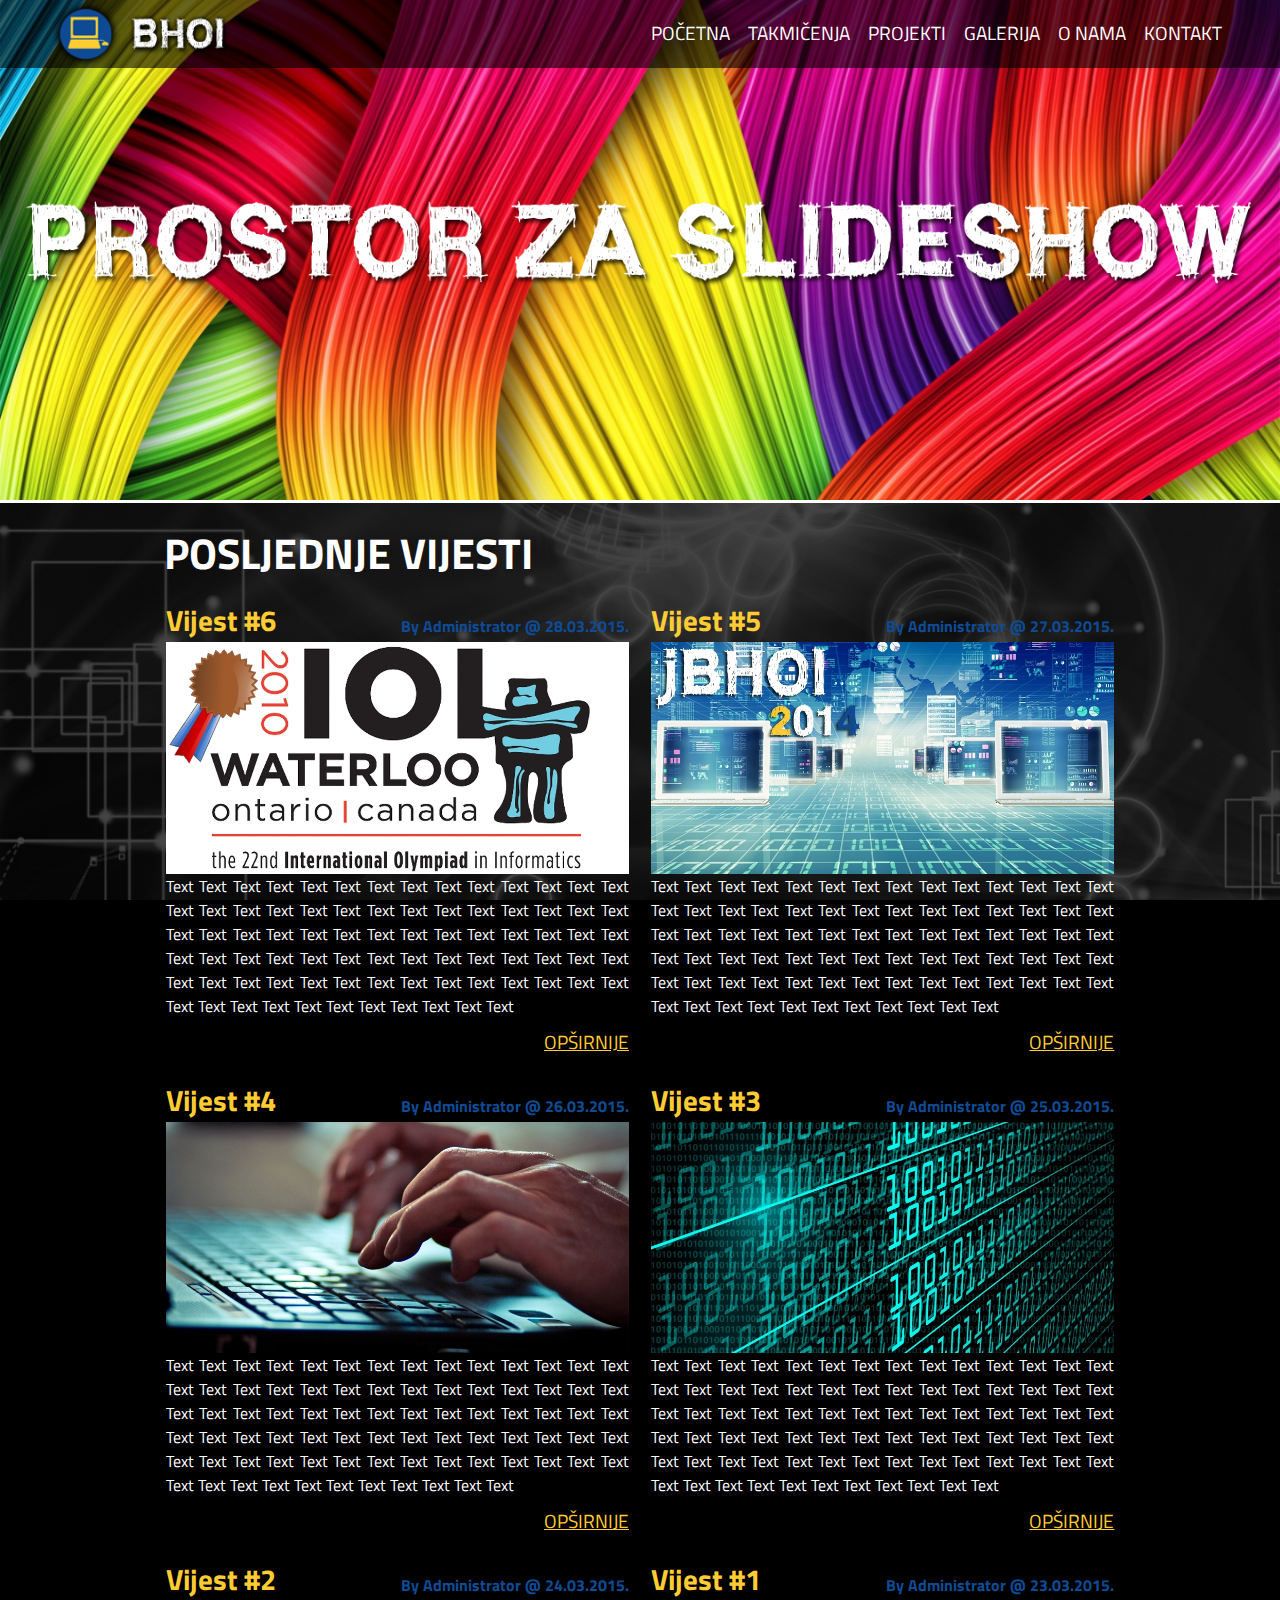
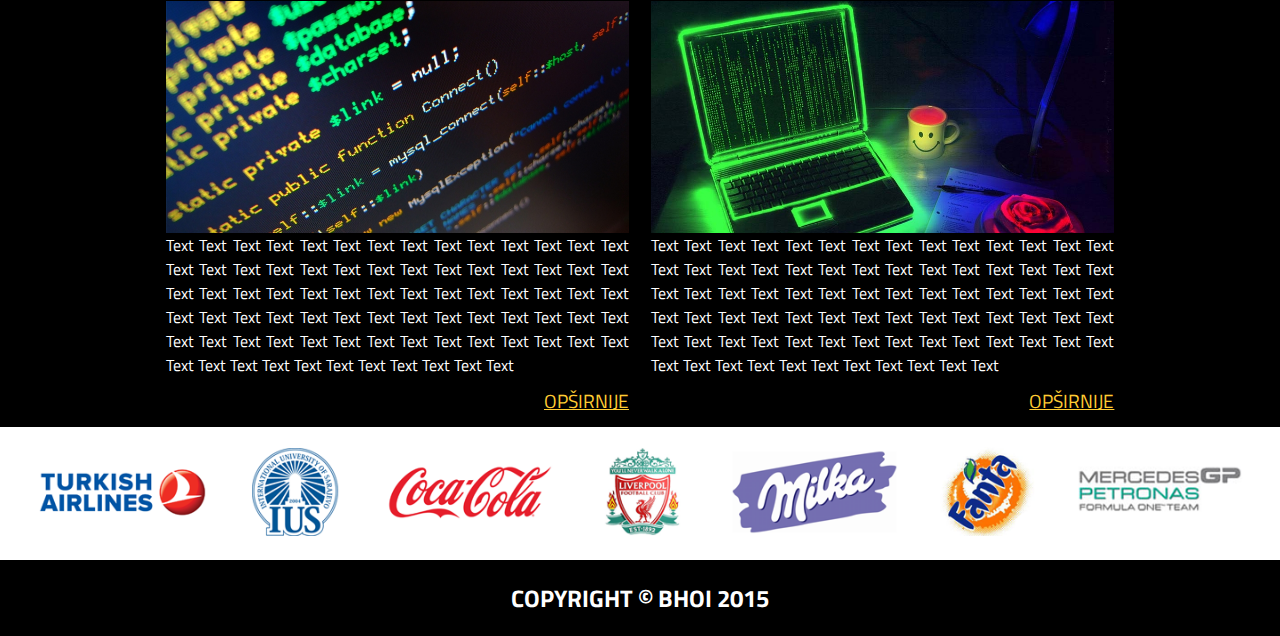
==== index.html @ 85a88362 "Final commit" ====
﻿<!DOCTYPE HTML SYSTEM>

<HTML>

<HEAD>

<META http-equiv="ContentType" content="text/html; charset=utf-8">
<TITLE>BHOI - Oficijelna stranica</TITLE>

<link rel="stylesheet" type="text/css" href="styles/main.css">

<link rel="icon" href="images/favicon.ico" type="image/x-icon">
</HEAD>
<BODY>

<div id="slideshow">

<div id="top">
<div id="menu">
<img src="images/Logo.png" alt="Logo">
<ul> 
<li><a href="index.html">Početna</a></li>
<li><a href="contests.html">Takmičenja</a></li>

<li><a href="projects.html">Projekti</a></li>

<li><a href="gallery.html">Galerija</a></li>
<li><a href="about.html">O&nbsp;nama</a></li>
<li><a href="contact.html">Kontakt</a></li>
</ul>

</div>

</div>

</div>

<div id="main_wrapper">
<h1>Posljednje vijesti</h1>
<div id="news">
<table>
<tr>
<td>
<h2 class="title">Vijest #6</h2>
<h3 class="author">By Administrator @ 28.03.2015.</h3>
<img src="images/6.jpg" alt="Img6">
<p class="text">
Text Text Text Text Text Text Text Text Text Text Text Text Text Text Text Text Text Text Text Text Text Text Text Text Text Text Text Text Text Text Text Text Text Text Text Text Text Text Text Text Text Text Text Text Text Text Text Text Text Text Text Text Text Text Text Text Text Text Text Text Text Text Text Text Text Text Text Text Text Text Text Text Text Text Text Text Text Text Text Text Text <br><a class="more" href="localhost" target="_blank">Opširnije</a>
</p>
</td>
<td>
<h2 class="title">Vijest #5</h2>
<h3 class="author">By Administrator @ 27.03.2015.</h3>
<img src="images/5.jpg" alt="Img5">
<p class="text">
Text Text Text Text Text Text Text Text Text Text Text Text Text Text Text Text Text Text Text Text Text Text Text Text Text Text Text Text Text Text Text Text Text Text Text Text Text Text Text Text Text Text Text Text Text Text Text Text Text Text Text Text Text Text Text Text Text Text Text Text Text Text Text Text Text Text Text Text Text Text Text Text Text Text Text Text Text Text Text Text Text <br><a class="more" href="localhost" target="_blank">Opširnije</a>
</p>
</td>
</tr>
<tr>
<td>
<h2 class="title">Vijest #4</h2>
<h3 class="author">By Administrator @ 26.03.2015.</h3>
<img src="images/4.jpg" alt="Img4">
<p class="text">
Text Text Text Text Text Text Text Text Text Text Text Text Text Text Text Text Text Text Text Text Text Text Text Text Text Text Text Text Text Text Text Text Text Text Text Text Text Text Text Text Text Text Text Text Text Text Text Text Text Text Text Text Text Text Text Text Text Text Text Text Text Text Text Text Text Text Text Text Text Text Text Text Text Text Text Text Text Text Text Text Text <br><a class="more" href="localhost" target="_blank">Opširnije</a>
</p>
</td>
<td>
<h2 class="title">Vijest #3</h2>
<h3 class="author">By Administrator @ 25.03.2015.</h3>
<img src="images/3.jpg" alt="Img3">
<p class="text">
Text Text Text Text Text Text Text Text Text Text Text Text Text Text Text Text Text Text Text Text Text Text Text Text Text Text Text Text Text Text Text Text Text Text Text Text Text Text Text Text Text Text Text Text Text Text Text Text Text Text Text Text Text Text Text Text Text Text Text Text Text Text Text Text Text Text Text Text Text Text Text Text Text Text Text Text Text Text Text Text Text <br><a class="more" href="localhost" target="_blank">Opširnije</a>
</p>
</td>
</tr>
<tr>
<td>
<h2 class="title">Vijest #2</h2>
<h3 class="author">By Administrator @ 24.03.2015.</h3>
<img src="images/2.jpg" alt="Img2">
<p class="text">
Text Text Text Text Text Text Text Text Text Text Text Text Text Text Text Text Text Text Text Text Text Text Text Text Text Text Text Text Text Text Text Text Text Text Text Text Text Text Text Text Text Text Text Text Text Text Text Text Text Text Text Text Text Text Text Text Text Text Text Text Text Text Text Text Text Text Text Text Text Text Text Text Text Text Text Text Text Text Text Text Text <br><a class="more" href="localhost" target="_blank">Opširnije</a>
</p>
</td>
<td>
<h2 class="title">Vijest #1</h2>
<h3 class="author">By Administrator @ 23.03.2015.</h3>
<img src="images/1.jpg" alt="Img1">
<p class="text">
Text Text Text Text Text Text Text Text Text Text Text Text Text Text Text Text Text Text Text Text Text Text Text Text Text Text Text Text Text Text Text Text Text Text Text Text Text Text Text Text Text Text Text Text Text Text Text Text Text Text Text Text Text Text Text Text Text Text Text Text Text Text Text Text Text Text Text Text Text Text Text Text Text Text Text Text Text Text Text Text Text <br><a class="more" href="localhost" target="_blank">Opširnije</a>
</p>
</td>
</tr>
</table>
</div>
</div>
<div id="banners">
<a href="http://www.turkishairlines.com" target="_blank"><img src="images/TALogo.png" alt="Logo1"></a>
<a href="http://www.ius.edu.ba/bs" target="_blank"><img src="images/IUSLogo.png" alt="Logo2"></a>
<a href="http://www.coca-cola.ba" target="_blank"><img src="images/CocaColaLogo.png" alt="Logo3"></a>
<a href="http://www.liverpoolfc.com" target="_blank"><img src="images/LFCLogo.png" alt="Logo4"></a>
<a href="http://www.milka.com" target="_blank"><img src="images/MilkaLogo.png" alt="Logo5"></a>
<a href="http://www.fanta.ba" target="_blank"><img src="images/FantaLogo.png" alt="Logo6"></a>
<a href="http://www.mercedesamgf1.com" target="_blank"><img src="images/MercLogo.png" alt="Logo7"></a>
</div>
<div id="footer">
<h1>COPYRIGHT © BHOI 2015</h1>
</div>
</BODY>

</HTML>
---- styles/main.css ----
@import url(http://fonts.googleapis.com/css?family=Titillium+Web&subset=latin);

html, body, div, span, applet, object, iframe, h1, h2, h3, h4, h5, h6, p, blockquote, pre, a, abbr, acronym, address, big, cite, code, del, dfn, em, font, img, ins, kbd, q, s, samp, small, strike, strong, sub, sup, tt, var, b, u, i, center, dl, dt, dd, ol, ul, li, fieldset, form, label, legend, caption {
margin: 0;
padding: 0;
border: 0;
outline: 0;
font-size: 100%;
vertical-align: baseline;
background: transparent;
}

#slideshow {
background-clip: border-box;
background-color: #000;
background-image: url(../images/slideshow.png);
background-origin: padding-box;
background-position: center center;
background-repeat: no-repeat;
background-size: cover;
color: #fff;
border-top-style: solid;
border-top-color: white;
height: 500px;
border-bottom: 3px solid #FFF;
}

#menu {

position: relative;
margin-top: 0px;
width: auto;
background-image: url(../images/menu_bg.png);
background-repeat: repeat-x;
}


#menu img {
margin-left: 4%;
width: 14%;
height: auto;
}

#menu ul {
  
list-style: none;
  
margin: 0;
  
padding: 0;
  
line-height: 1;
  
display: inline;
  
margin-right: 4%;
float:right;
}


#menu ul:after {
  
content: " ";
  
display: block;
  
font-size: 0;
  
height: 0;
  
clear: both;
  
visibility: hidden;

}


#menu ul li {
 display: inline-block;
  
padding: 0;
  
margin: 0;

}


#menu.align-right ul li {
  
float: right;

}


#menu.align-center ul {
  
text-align: center;

}


#menu ul li a {
  
color: #ffffff;
 text-decoration: none;
  
display: block;

padding-top: 20%;
padding-left: 7px;


padding-bottom: 10%;
padding-right: 7px;


font-family: 'Titillium Web', sans-serif;
text-transform: uppercase;
  
font-size: 1.5vw;
  
position: relative;
  
transition: color .25s;

}


#menu ul li a:hover {
  
color: #FFCC33;

}


#menu ul li a:hover:before {
  
width: 100%;

}

#menu ul li a:before {
  
content: "";
display: block;
  
position: absolute;
  
left: 0;
  
bottom: 0;
  
height: 3px;
  
width: 0px;
  
background: #FFCC33;
  
transition: width .25s;

}


#menu ul li.last > a:after, 
#menu ul li:last-child > a:after {
 
content: "";
display: block;

}


#menu ul li.active a {
 
color: #FFCC33;
}


#menu ul li.active a:before {
  
width: 100%;

}

#menu.align-right li.last > a:after, 
#menu.align-right li:last-child > a:after {
  
display: block;

}


#menu.align-right li:first-child a:after {
  
display: none;

}


#main_wrapper {
background-clip: border-box;
background-color: #000;
background-image: url(../images/latest.png);
background-origin: padding-box;
background-position: center center;
background-repeat: no-repeat;
background-size: cover;
background-attachment: fixed;
color: #fff;
}

#main_wrapper h1 {
font-family: 'Titillium Web', sans-serif;
font-size: 32pt;
text-transform: uppercase;
padding-top: 18px;
 
margin-left: 12.8%;
}

#news, #contests, #projects, #gallery, #about, #contact {
width:80%;
margin-left:auto;
margin-right:auto;
background: transparent;
}

#news table {
width: 95%;
margin-left: 2.5%;
}

#news table td {
padding: 10px;
}


#news img {
width: 100%;
height: auto;
}

a.more {
float:right;
font-family: 'Titillium Web', sans-serif;
font-size: 14pt;
text-transform: uppercase;
color: #FFCC33;
margin-top: 10px;
}

a.more:hover {
color: #0F4B95;
}

h2.title {
font-family: 'Titillium Web', sans-serif;
font-size: 22pt;
color: #FFCC33;
float: left;
}

h3.author {
font-family: 'Titillium Web', sans-serif;
font-size: 12pt;
color: #0F4B95;
float: right;
margin-top: 16px;
}

p.text {
font-family: 'Titillium Web', sans-serif;
font-size: 12pt;
color: #FFF;
text-align: justify;
}

#banners {
padding-left: 3%;
}

#banners img {
width: 13.6%;
height: auto;
padding-top: 20px;
padding-bottom: 20px;
}

#banners img:hover {
opacity: 0.5;
}

#footer {
background-clip: border-box;
background-color: #000;
background-image: url(../images/latest.png);
background-origin: padding-box;
background-position: center center;
background-repeat: no-repeat;
background-size: cover;
background-attachment: fixed;
color: #fff;
text-align: center;
}

#footer h1 {
font-family: 'Titillium Web', sans-serif;
font-size: 18pt;
text-transform: uppercase;
padding: 20px;
 
}

#contests table {
border: 1px solid #FFF;
margin-left: auto;
margin-right: auto;
margin-top: 18px;
}

#contests table tr {
border: 1px solid #FFF;
}

#contests table td {
border: 1px solid #FFF;
text-align: center;
font-family: 'Titillium Web', sans-serif;
color: #FFF;
font-size: 12pt;
}

#contests table caption {
font-family: 'Titillium Web', sans-serif;
color: #FFF;
font-size: 18pt;
border: 1px solid #FFF;
}

#contests table th {
font-family: 'Titillium Web', sans-serif;
color: #FFF;
font-size: 12pt;
text-transform: uppercase;
border: 1px solid #FFF;
width: 25%;
}

a.link {
color: #FFCC33;
}

a.link:hover {
color: #0F4B95;
}

#projects p, #gallery p, #about p {
font-family: 'Titillium Web', sans-serif;
color: #FFF;
font-size: 12pt;
text-align: justify;
padding-top: 10px;
padding-bottom: 32px;
}

#contact [type=text] {
width: 200px;
height: 30px;
font-family: 'Titillium Web', sans-serif;
color: #000;
font-size: 12pt;
}

#contact [type=submit] {
width: 100px;
height: 35px;
font-family: 'Titillium Web', sans-serif;
color: #000;
font-size: 12pt;
}

#contact textarea {
resize: none;
font-family: 'Titillium Web', sans-serif;
color: #000;
font-size: 12pt;
}


#contact p {
padding-top: 10px;
font-family: 'Titillium Web', sans-serif;
color: #FFF;
font-size: 12pt;
}

#contact h4 {
font-family: 'Titillium Web', sans-serif;
color: #FFF;
font-size: 16pt;
text-transform: uppercase;
padding-top: 6px;
}

#about ul {
margin-top: -10px;
padding-left: 5%;
font-family: 'Titillium Web', sans-serif;
color: #FFF;
font-size: 12pt;
text-transform: uppercase;
}

#about li {
list-style-image: url(../images/bullet.gif);
}
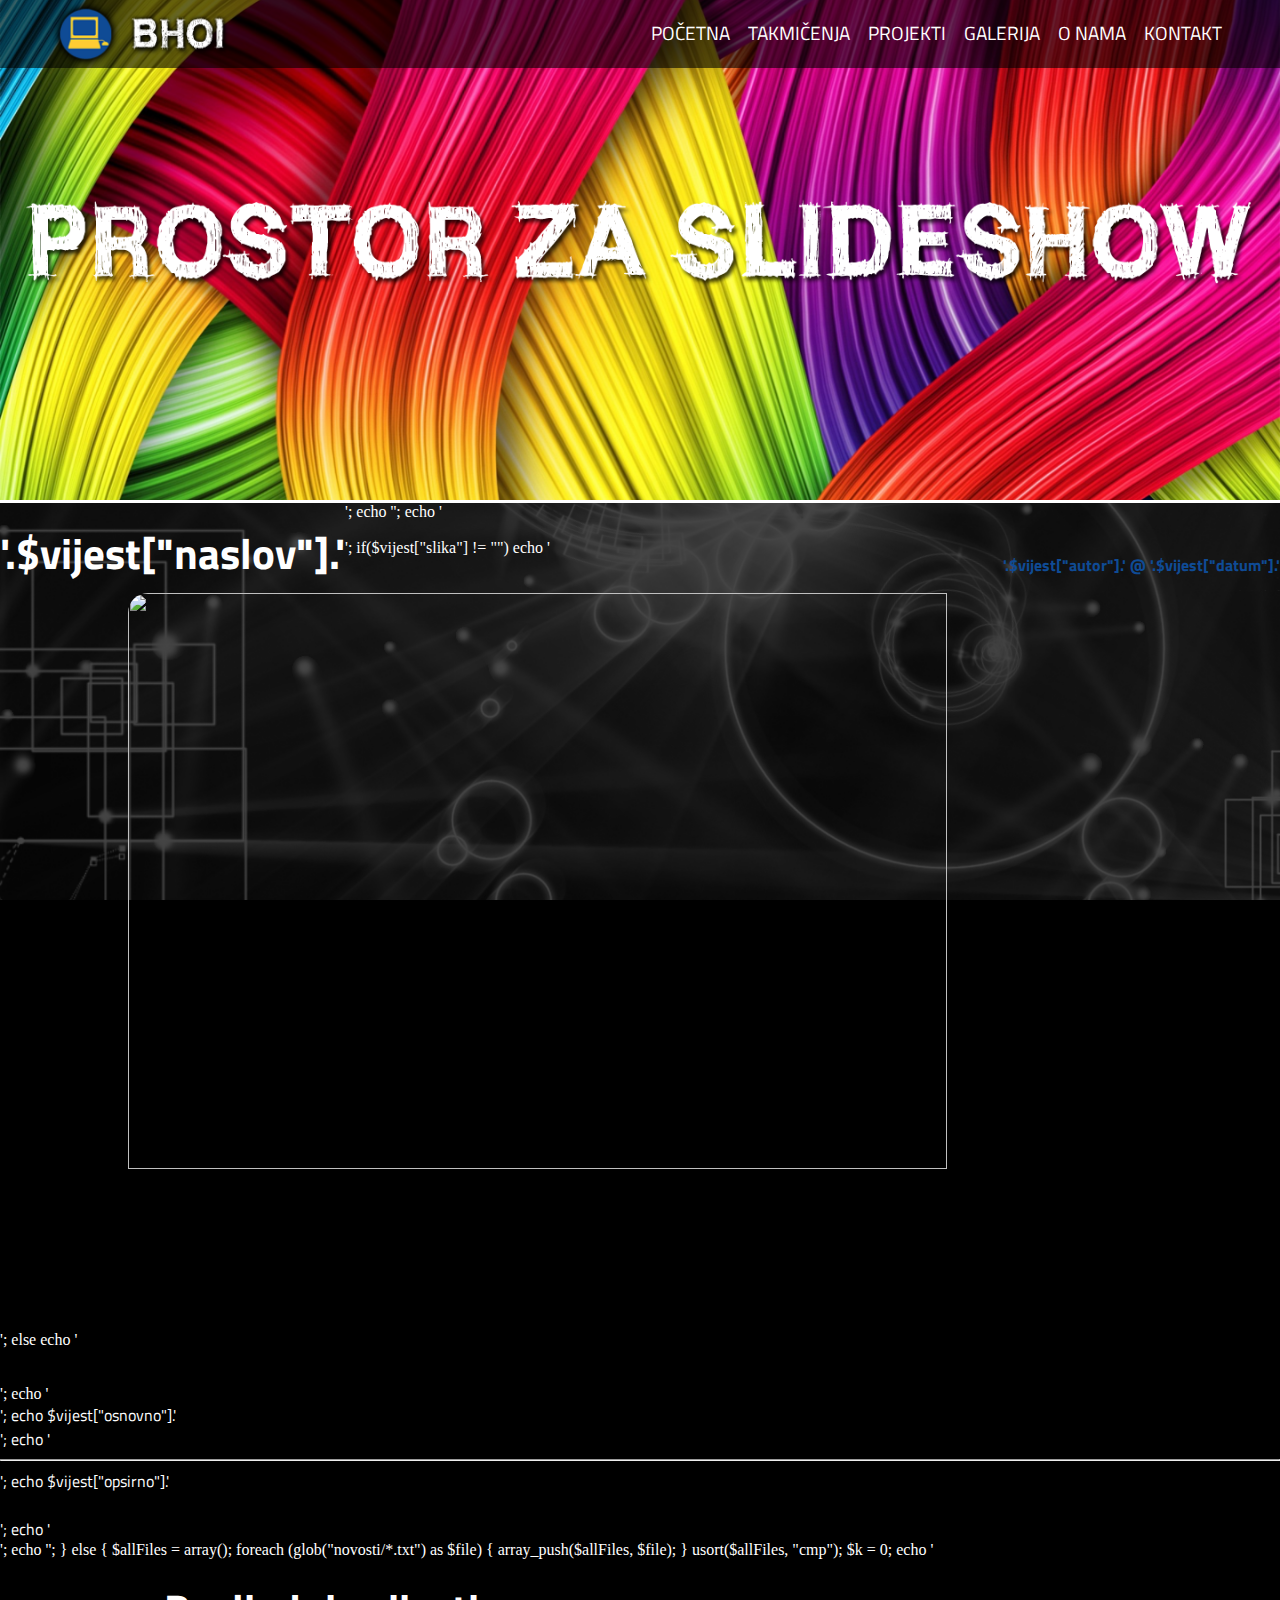
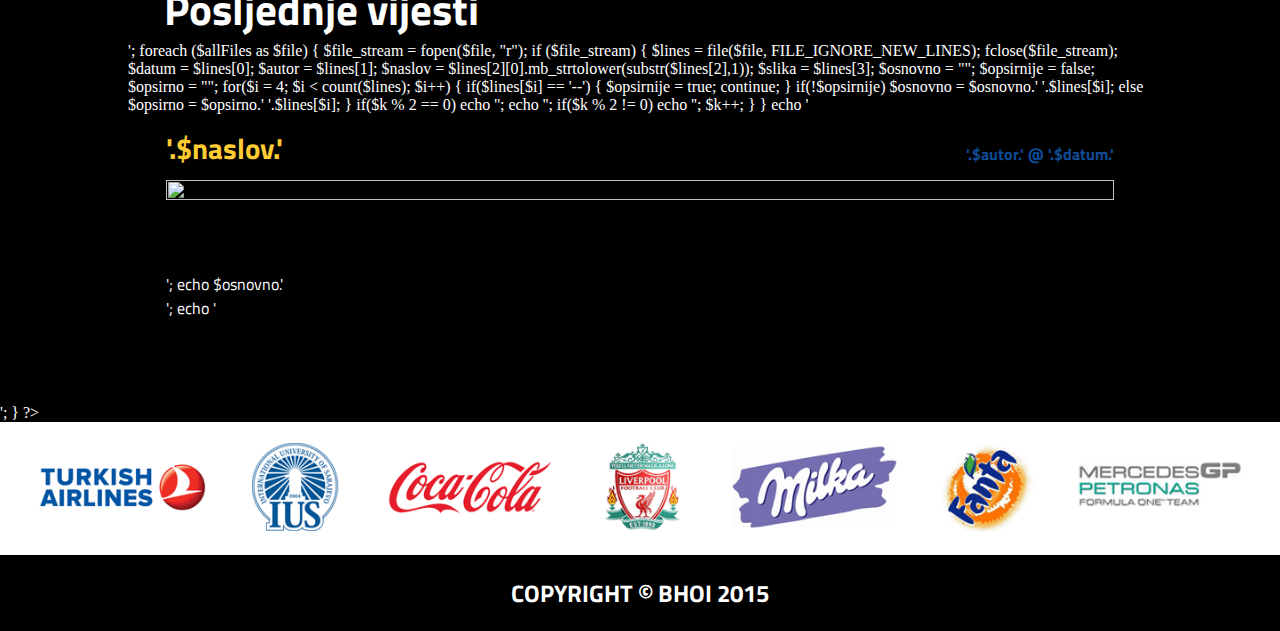
==== commit bd0d1b56: "Spirala 4" ====
--- a/index.html
+++ b/index.html
@@ -1,113 +1,51 @@
 ﻿<!DOCTYPE HTML SYSTEM>
-
-<HTML>
-
-<HEAD>
-
-<META http-equiv="ContentType" content="text/html; charset=utf-8">
-<TITLE>BHOI - Oficijelna stranica</TITLE>
-
-<link rel="stylesheet" type="text/css" href="styles/main.css">
-
-<link rel="icon" href="images/favicon.ico" type="image/x-icon">
-</HEAD>
-<BODY>
-
-<div id="slideshow">
-
-<div id="top">
-<div id="menu">
-<img src="images/Logo.png" alt="Logo">
-<ul> 
-<li><a href="index.html">Početna</a></li>
-<li><a href="contests.html">Takmičenja</a></li>
-
-<li><a href="projects.html">Projekti</a></li>
-
-<li><a href="gallery.html">Galerija</a></li>
-<li><a href="about.html">O&nbsp;nama</a></li>
-<li><a href="contact.html">Kontakt</a></li>
-</ul>
-
-</div>
-
-</div>
-
-</div>
-
-<div id="main_wrapper">
-<h1>Posljednje vijesti</h1>
-<div id="news">
-<table>
-<tr>
-<td>
-<h2 class="title">Vijest #6</h2>
-<h3 class="author">By Administrator @ 28.03.2015.</h3>
-<img src="images/6.jpg" alt="Img6">
-<p class="text">
-Text Text Text Text Text Text Text Text Text Text Text Text Text Text Text Text Text Text Text Text Text Text Text Text Text Text Text Text Text Text Text Text Text Text Text Text Text Text Text Text Text Text Text Text Text Text Text Text Text Text Text Text Text Text Text Text Text Text Text Text Text Text Text Text Text Text Text Text Text Text Text Text Text Text Text Text Text Text Text Text Text <br><a class="more" href="localhost" target="_blank">Opširnije</a>
-</p>
-</td>
-<td>
-<h2 class="title">Vijest #5</h2>
-<h3 class="author">By Administrator @ 27.03.2015.</h3>
-<img src="images/5.jpg" alt="Img5">
-<p class="text">
-Text Text Text Text Text Text Text Text Text Text Text Text Text Text Text Text Text Text Text Text Text Text Text Text Text Text Text Text Text Text Text Text Text Text Text Text Text Text Text Text Text Text Text Text Text Text Text Text Text Text Text Text Text Text Text Text Text Text Text Text Text Text Text Text Text Text Text Text Text Text Text Text Text Text Text Text Text Text Text Text Text <br><a class="more" href="localhost" target="_blank">Opširnije</a>
-</p>
-</td>
-</tr>
-<tr>
-<td>
-<h2 class="title">Vijest #4</h2>
-<h3 class="author">By Administrator @ 26.03.2015.</h3>
-<img src="images/4.jpg" alt="Img4">
-<p class="text">
-Text Text Text Text Text Text Text Text Text Text Text Text Text Text Text Text Text Text Text Text Text Text Text Text Text Text Text Text Text Text Text Text Text Text Text Text Text Text Text Text Text Text Text Text Text Text Text Text Text Text Text Text Text Text Text Text Text Text Text Text Text Text Text Text Text Text Text Text Text Text Text Text Text Text Text Text Text Text Text Text Text <br><a class="more" href="localhost" target="_blank">Opširnije</a>
-</p>
-</td>
-<td>
-<h2 class="title">Vijest #3</h2>
-<h3 class="author">By Administrator @ 25.03.2015.</h3>
-<img src="images/3.jpg" alt="Img3">
-<p class="text">
-Text Text Text Text Text Text Text Text Text Text Text Text Text Text Text Text Text Text Text Text Text Text Text Text Text Text Text Text Text Text Text Text Text Text Text Text Text Text Text Text Text Text Text Text Text Text Text Text Text Text Text Text Text Text Text Text Text Text Text Text Text Text Text Text Text Text Text Text Text Text Text Text Text Text Text Text Text Text Text Text Text <br><a class="more" href="localhost" target="_blank">Opširnije</a>
-</p>
-</td>
-</tr>
-<tr>
-<td>
-<h2 class="title">Vijest #2</h2>
-<h3 class="author">By Administrator @ 24.03.2015.</h3>
-<img src="images/2.jpg" alt="Img2">
-<p class="text">
-Text Text Text Text Text Text Text Text Text Text Text Text Text Text Text Text Text Text Text Text Text Text Text Text Text Text Text Text Text Text Text Text Text Text Text Text Text Text Text Text Text Text Text Text Text Text Text Text Text Text Text Text Text Text Text Text Text Text Text Text Text Text Text Text Text Text Text Text Text Text Text Text Text Text Text Text Text Text Text Text Text <br><a class="more" href="localhost" target="_blank">Opširnije</a>
-</p>
-</td>
-<td>
-<h2 class="title">Vijest #1</h2>
-<h3 class="author">By Administrator @ 23.03.2015.</h3>
-<img src="images/1.jpg" alt="Img1">
-<p class="text">
-Text Text Text Text Text Text Text Text Text Text Text Text Text Text Text Text Text Text Text Text Text Text Text Text Text Text Text Text Text Text Text Text Text Text Text Text Text Text Text Text Text Text Text Text Text Text Text Text Text Text Text Text Text Text Text Text Text Text Text Text Text Text Text Text Text Text Text Text Text Text Text Text Text Text Text Text Text Text Text Text Text <br><a class="more" href="localhost" target="_blank">Opširnije</a>
-</p>
-</td>
-</tr>
-</table>
-</div>
-</div>
-<div id="banners">
-<a href="http://www.turkishairlines.com" target="_blank"><img src="images/TALogo.png" alt="Logo1"></a>
-<a href="http://www.ius.edu.ba/bs" target="_blank"><img src="images/IUSLogo.png" alt="Logo2"></a>
-<a href="http://www.coca-cola.ba" target="_blank"><img src="images/CocaColaLogo.png" alt="Logo3"></a>
-<a href="http://www.liverpoolfc.com" target="_blank"><img src="images/LFCLogo.png" alt="Logo4"></a>
-<a href="http://www.milka.com" target="_blank"><img src="images/MilkaLogo.png" alt="Logo5"></a>
-<a href="http://www.fanta.ba" target="_blank"><img src="images/FantaLogo.png" alt="Logo6"></a>
-<a href="http://www.mercedesamgf1.com" target="_blank"><img src="images/MercLogo.png" alt="Logo7"></a>
-</div>
-<div id="footer">
-<h1>COPYRIGHT © BHOI 2015</h1>
-</div>
-</BODY>
-
-</HTML>
+<html>
+<head>
+    <meta http-equiv="ContentType" content="text/html; charset=utf-8">
+    <title>BHOI - Oficijelna stranica</title>
+    <link rel="stylesheet" type="text/css" href="styles/main.css">
+    <link rel="icon" href="images/favicon.ico" type="image/x-icon">
+    <script src="scripts/dropdown.js" type="text/javascript"></script>
+    <script src="scripts/validation.js" type="text/javascript"></script>
+    <script src="scripts/navigation.js" type="text/javascript"></script>
+    <script src="scripts/services.js" type="text/javascript"></script>
+</head>
+<body>
+    <div id="slideshow">
+        <div id="top">
+            <div id="menu">
+                <img src="images/Logo.png" alt="Logo">
+                <ul>
+                    <li><a onclick="loadNewPage('news.php')">Početna</a></li>
+                    <li><a onclick="loadNewPage('contests.html')">Takmičenja</a></li>
+                    <li><a onclick="loadNewPage('projects.html')">Projekti</a></li>
+                    <li><a onclick="loadNewPage('gallery.html')">Galerija</a></li>
+                    <li><a onclick="loadNewPage('about.html')">O&nbsp;nama</a></li>
+                    <li><a href="contact.php">Kontakt</a></li>
+                </ul>
+            </div>
+        </div>
+    </div>
+    <div id="main_wrapper">
+    </div>
+    <div id="banners">
+        <a href="http://www.turkishairlines.com" target="_blank">
+            <img src="images/TALogo.png" alt="Logo1"></a>
+        <a href="http://www.ius.edu.ba/bs" target="_blank">
+            <img src="images/IUSLogo.png" alt="Logo2"></a>
+        <a href="http://www.coca-cola.ba" target="_blank">
+            <img src="images/CocaColaLogo.png" alt="Logo3"></a>
+        <a href="http://www.liverpoolfc.com" target="_blank">
+            <img src="images/LFCLogo.png" alt="Logo4"></a>
+        <a href="http://www.milka.com" target="_blank">
+            <img src="images/MilkaLogo.png" alt="Logo5"></a>
+        <a href="http://www.fanta.ba" target="_blank">
+            <img src="images/FantaLogo.png" alt="Logo6"></a>
+        <a href="http://www.mercedesamgf1.com" target="_blank">
+            <img src="images/MercLogo.png" alt="Logo7"></a>
+    </div>
+    <div id="footer">
+        <h1>COPYRIGHT © BHOI 2015</h1>
+    </div>
+</body>
+</html>
--- a/styles/main.css
+++ b/styles/main.css
@@ -1,416 +1,529 @@
-@import url(http://fonts.googleapis.com/css?family=Titillium+Web&subset=latin);
+@import url(http://fonts.googleapis.com/css?family=Titillium+Web&subset=latin,latin-ext);
 
 html, body, div, span, applet, object, iframe, h1, h2, h3, h4, h5, h6, p, blockquote, pre, a, abbr, acronym, address, big, cite, code, del, dfn, em, font, img, ins, kbd, q, s, samp, small, strike, strong, sub, sup, tt, var, b, u, i, center, dl, dt, dd, ol, ul, li, fieldset, form, label, legend, caption {
-margin: 0;
-padding: 0;
-border: 0;
-outline: 0;
-font-size: 100%;
-vertical-align: baseline;
-background: transparent;
+    margin: 0;
+    padding: 0;
+    border: 0;
+    outline: 0;
+    font-size: 100%;
+    vertical-align: baseline;
+    background: transparent;
 }
 
 #slideshow {
-background-clip: border-box;
-background-color: #000;
-background-image: url(../images/slideshow.png);
-background-origin: padding-box;
-background-position: center center;
-background-repeat: no-repeat;
-background-size: cover;
-color: #fff;
-border-top-style: solid;
-border-top-color: white;
-height: 500px;
-border-bottom: 3px solid #FFF;
+    background-clip: border-box;
+    background-color: #000;
+    background-image: url(../images/slideshow.png);
+    background-origin: padding-box;
+    background-position: center center;
+    background-repeat: no-repeat;
+    background-size: cover;
+    color: #fff;
+    border-top-style: solid;
+    border-top-color: white;
+    height: 500px;
+    border-bottom: 3px solid #FFF;
 }
 
 #menu {
-
-position: relative;
-margin-top: 0px;
-width: auto;
-background-image: url(../images/menu_bg.png);
-background-repeat: repeat-x;
-}
-
-
-#menu img {
-margin-left: 4%;
-width: 14%;
-height: auto;
-}
-
-#menu ul {
-  
-list-style: none;
-  
-margin: 0;
-  
-padding: 0;
-  
-line-height: 1;
-  
-display: inline;
-  
-margin-right: 4%;
-float:right;
-}
-
-
-#menu ul:after {
-  
-content: " ";
-  
-display: block;
-  
-font-size: 0;
-  
-height: 0;
-  
-clear: both;
-  
-visibility: hidden;
-
-}
-
-
-#menu ul li {
- display: inline-block;
-  
-padding: 0;
-  
-margin: 0;
-
-}
-
-
-#menu.align-right ul li {
-  
-float: right;
-
-}
-
-
-#menu.align-center ul {
-  
-text-align: center;
-
-}
-
-
-#menu ul li a {
-  
-color: #ffffff;
- text-decoration: none;
-  
-display: block;
-
-padding-top: 20%;
-padding-left: 7px;
-
-
-padding-bottom: 10%;
-padding-right: 7px;
-
-
-font-family: 'Titillium Web', sans-serif;
-text-transform: uppercase;
-  
-font-size: 1.5vw;
-  
-position: relative;
-  
-transition: color .25s;
-
-}
-
-
-#menu ul li a:hover {
-  
-color: #FFCC33;
-
-}
-
-
-#menu ul li a:hover:before {
-  
-width: 100%;
-
-}
-
-#menu ul li a:before {
-  
-content: "";
-display: block;
-  
-position: absolute;
-  
-left: 0;
-  
-bottom: 0;
-  
-height: 3px;
-  
-width: 0px;
-  
-background: #FFCC33;
-  
-transition: width .25s;
-
-}
-
-
-#menu ul li.last > a:after, 
-#menu ul li:last-child > a:after {
- 
-content: "";
-display: block;
-
-}
-
-
-#menu ul li.active a {
- 
-color: #FFCC33;
-}
-
-
-#menu ul li.active a:before {
-  
-width: 100%;
-
-}
-
-#menu.align-right li.last > a:after, 
-#menu.align-right li:last-child > a:after {
-  
-display: block;
-
-}
-
-
-#menu.align-right li:first-child a:after {
-  
-display: none;
-
-}
-
+    position: relative;
+    margin-top: 0px;
+    width: auto;
+    background-image: url(../images/menu_bg.png);
+    background-repeat: repeat-x;
+}
+
+    #menu img {
+        margin-left: 4%;
+        width: 14%;
+        height: auto;
+    }
+
+    #menu ul {
+        list-style: none;
+        margin: 0;
+        padding: 0;
+        line-height: 1;
+        display: inline;
+        margin-right: 4%;
+        float: right;
+    }
+
+        #menu ul:after {
+            content: " ";
+            display: block;
+            font-size: 0;
+            height: 0;
+            clear: both;
+            visibility: hidden;
+        }
+
+        #menu ul li {
+            display: inline-block;
+            padding: 0;
+            margin: 0;
+        }
+
+    #menu.align-right ul li {
+        float: right;
+    }
+
+    #menu.align-center ul {
+        text-align: center;
+    }
+
+    #menu ul li a {
+        color: #ffffff;
+        text-decoration: none;
+        display: block;
+        padding-top: 20%;
+        padding-left: 7px;
+        padding-bottom: 10%;
+        padding-right: 7px;
+        font-family: 'Titillium Web', sans-serif;
+        text-transform: uppercase;
+        font-size: 1.5vw;
+        position: relative;
+        transition: color .25s;
+    }
+
+        #menu ul li a:hover {
+            color: #FFCC33;
+        }
+
+            #menu ul li a:hover:before {
+                width: 100%;
+            }
+
+        #menu ul li a:before {
+            content: "";
+            display: block;
+            position: absolute;
+            left: 0;
+            bottom: 0;
+            height: 3px;
+            width: 0px;
+            background: #FFCC33;
+            transition: width .25s;
+        }
+
+    #menu ul li.last > a:after, #menu ul li:last-child > a:after {
+        content: "";
+        display: block;
+    }
+
+    #menu ul li.active a {
+        color: #FFCC33;
+    }
+
+        #menu ul li.active a:before {
+            width: 100%;
+        }
+
+    #menu.align-right li.last > a:after, #menu.align-right li:last-child > a:after {
+        display: block;
+    }
+
+    #menu.align-right li:first-child a:after {
+        display: none;
+    }
 
 #main_wrapper {
-background-clip: border-box;
-background-color: #000;
-background-image: url(../images/latest.png);
-background-origin: padding-box;
-background-position: center center;
-background-repeat: no-repeat;
-background-size: cover;
-background-attachment: fixed;
-color: #fff;
-}
-
-#main_wrapper h1 {
-font-family: 'Titillium Web', sans-serif;
-font-size: 32pt;
-text-transform: uppercase;
-padding-top: 18px;
- 
-margin-left: 12.8%;
-}
-
-#news, #contests, #projects, #gallery, #about, #contact {
-width:80%;
-margin-left:auto;
-margin-right:auto;
-background: transparent;
-}
-
-#news table {
-width: 95%;
-margin-left: 2.5%;
-}
-
-#news table td {
-padding: 10px;
-}
-
-
-#news img {
-width: 100%;
-height: auto;
-}
+    background-clip: border-box;
+    background-color: #000;
+    background-image: url(../images/latest.png);
+    background-origin: padding-box;
+    background-position: center center;
+    background-repeat: no-repeat;
+    background-size: cover;
+    background-attachment: fixed;
+    color: #fff;
+}
+
+    #main_wrapper h1 {
+        font-family: 'Titillium Web', sans-serif;
+        font-size: 32pt;
+        padding-top: 18px;
+        margin-left: 12.8%;
+    }
+
+#news, #contests, #projects, #gallery, #about, #contact, #read_news {
+    width: 80%;
+    margin-left: auto;
+    margin-right: auto;
+    background: transparent;
+}
+
+    #news table {
+        width: 95%;
+        margin-left: 2.5%;
+    }
+
+        #news table td {
+            padding: 10px;
+        }
+
+    #news img {
+        width: 100%;
+        height: auto;
+    }
 
 a.more {
-float:right;
-font-family: 'Titillium Web', sans-serif;
-font-size: 14pt;
-text-transform: uppercase;
-color: #FFCC33;
-margin-top: 10px;
-}
-
-a.more:hover {
-color: #0F4B95;
+    float: right;
+    font-family: 'Titillium Web', sans-serif;
+    font-size: 14pt;
+    text-transform: uppercase;
+    color: #FFCC33;
+    margin-top: 10px;
+}
+
+    a.more:hover {
+        color: #0F4B95;
+    }
+
+img.cover {
+    width: 80%;
+    margin-left: 10%;
+    border-radius: 20px;
+}
+
+h1.title {
+    font-family: 'Titillium Web', sans-serif;
+    font-size: 32pt;
+    padding-top: 10px;
+    float: left;
+    margin-left: 0 !important;
 }
 
 h2.title {
-font-family: 'Titillium Web', sans-serif;
-font-size: 22pt;
-color: #FFCC33;
-float: left;
+    font-family: 'Titillium Web', sans-serif;
+    font-size: 22pt;
+    color: #FFCC33;
+    float: left;
 }
 
 h3.author {
-font-family: 'Titillium Web', sans-serif;
-font-size: 12pt;
-color: #0F4B95;
-float: right;
-margin-top: 16px;
+    font-family: 'Titillium Web', sans-serif;
+    font-size: 12pt;
+    color: #0F4B95;
+    float: right;
+    margin-top: 16px;
+}
+
+h4.author {
+    font-family: 'Titillium Web', sans-serif;
+    font-size: 12pt;
+    color: #0F4B95;
+    float: right;
+    margin-top: 50px;
 }
 
 p.text {
-font-family: 'Titillium Web', sans-serif;
-font-size: 12pt;
-color: #FFF;
-text-align: justify;
+    font-family: 'Titillium Web', sans-serif;
+    font-size: 12pt;
+    color: #FFF;
+    text-align: justify;
 }
 
 #banners {
-padding-left: 3%;
-}
-
-#banners img {
-width: 13.6%;
-height: auto;
-padding-top: 20px;
-padding-bottom: 20px;
-}
-
-#banners img:hover {
-opacity: 0.5;
-}
+    padding-left: 3%;
+}
+
+    #banners img {
+        width: 13.6%;
+        height: auto;
+        padding-top: 20px;
+        padding-bottom: 20px;
+    }
+
+        #banners img:hover {
+            opacity: 0.5;
+        }
 
 #footer {
-background-clip: border-box;
-background-color: #000;
-background-image: url(../images/latest.png);
-background-origin: padding-box;
-background-position: center center;
-background-repeat: no-repeat;
-background-size: cover;
-background-attachment: fixed;
-color: #fff;
-text-align: center;
-}
-
-#footer h1 {
-font-family: 'Titillium Web', sans-serif;
-font-size: 18pt;
-text-transform: uppercase;
-padding: 20px;
- 
-}
+    background-clip: border-box;
+    background-color: #000;
+    background-image: url(../images/latest.png);
+    background-origin: padding-box;
+    background-position: center center;
+    background-repeat: no-repeat;
+    background-size: cover;
+    background-attachment: fixed;
+    color: #fff;
+    text-align: center;
+}
+
+    #footer h1 {
+        font-family: 'Titillium Web', sans-serif;
+        font-size: 18pt;
+        text-transform: uppercase;
+        padding: 20px;
+    }
 
 #contests table {
-border: 1px solid #FFF;
-margin-left: auto;
-margin-right: auto;
-margin-top: 18px;
-}
-
-#contests table tr {
-border: 1px solid #FFF;
-}
-
-#contests table td {
-border: 1px solid #FFF;
-text-align: center;
-font-family: 'Titillium Web', sans-serif;
-color: #FFF;
-font-size: 12pt;
-}
-
-#contests table caption {
-font-family: 'Titillium Web', sans-serif;
-color: #FFF;
-font-size: 18pt;
-border: 1px solid #FFF;
-}
-
-#contests table th {
-font-family: 'Titillium Web', sans-serif;
-color: #FFF;
-font-size: 12pt;
-text-transform: uppercase;
-border: 1px solid #FFF;
-width: 25%;
-}
+    border: 1px solid #FFF;
+    margin-left: auto;
+    margin-right: auto;
+    margin-top: 18px;
+}
+
+    #contests table tr {
+        border: 1px solid #FFF;
+    }
+
+    #contests table td {
+        border: 1px solid #FFF;
+        text-align: center;
+        font-family: 'Titillium Web', sans-serif;
+        color: #FFF;
+        font-size: 12pt;
+    }
+
+    #contests table caption {
+        font-family: 'Titillium Web', sans-serif;
+        color: #FFF;
+        font-size: 18pt;
+        border: 1px solid #FFF;
+    }
+
+    #contests table th {
+        font-family: 'Titillium Web', sans-serif;
+        color: #FFF;
+        font-size: 12pt;
+        text-transform: uppercase;
+        border: 1px solid #FFF;
+        width: 25%;
+    }
 
 a.link {
-color: #FFCC33;
-}
-
-a.link:hover {
-color: #0F4B95;
-}
-
-#projects p, #gallery p, #about p {
-font-family: 'Titillium Web', sans-serif;
-color: #FFF;
-font-size: 12pt;
-text-align: justify;
-padding-top: 10px;
-padding-bottom: 32px;
+    color: #FFCC33;
+}
+
+    a.link:hover {
+        color: #0F4B95;
+    }
+
+#projects p {
+    font-family: 'Titillium Web', sans-serif;
+    color: #FFF;
+    font-size: 12pt;
+    text-align: justify;
+    padding-top: 10px;
+    padding-bottom: 20px;
+}
+
+#gallery p, #about p {
+    font-family: 'Titillium Web', sans-serif;
+    color: #FFF;
+    font-size: 12pt;
+    text-align: justify;
+    padding-top: 10px;
+    padding-bottom: 32px;
 }
 
 #contact [type=text] {
-width: 200px;
-height: 30px;
-font-family: 'Titillium Web', sans-serif;
-color: #000;
-font-size: 12pt;
+    width: 200px;
+    height: 30px;
+    font-family: 'Titillium Web', sans-serif;
+    color: #000;
+    font-size: 12pt;
 }
 
 #contact [type=submit] {
-width: 100px;
-height: 35px;
-font-family: 'Titillium Web', sans-serif;
-color: #000;
-font-size: 12pt;
+    width: 100px;
+    height: 35px;
+    font-family: 'Titillium Web', sans-serif;
+    color: #000;
+    font-size: 12pt;
+    z-index: 1;
+}
+
+#contact select {
+    font-family: 'Titillium Web', sans-serif;
+    color: #000;
+    font-size: 12pt;
 }
 
 #contact textarea {
-resize: none;
-font-family: 'Titillium Web', sans-serif;
-color: #000;
-font-size: 12pt;
-}
-
+    resize: none;
+    font-family: 'Titillium Web', sans-serif;
+    color: #000;
+    font-size: 12pt;
+}
 
 #contact p {
-padding-top: 10px;
-font-family: 'Titillium Web', sans-serif;
-color: #FFF;
-font-size: 12pt;
+    padding-top: 10px;
+    font-family: 'Titillium Web', sans-serif;
+    color: #FFF;
+    font-size: 12pt;
 }
 
 #contact h4 {
-font-family: 'Titillium Web', sans-serif;
-color: #FFF;
-font-size: 16pt;
-text-transform: uppercase;
-padding-top: 6px;
+    font-family: 'Titillium Web', sans-serif;
+    color: #FFF;
+    font-size: 16pt;
+    text-transform: uppercase;
+    padding-top: 10px;
+}
+
+#contact h6 {
+    font-family: 'Titillium Web', sans-serif;
+    color: #FFF;
+    font-size: 6pt;
 }
 
 #about ul {
-margin-top: -10px;
-padding-left: 5%;
-font-family: 'Titillium Web', sans-serif;
-color: #FFF;
-font-size: 12pt;
-text-transform: uppercase;
+    margin-top: -10px;
+    padding-left: 5%;
+    font-family: 'Titillium Web', sans-serif;
+    color: #FFF;
+    font-size: 12pt;
+    text-transform: uppercase;
 }
 
 #about li {
-list-style-image: url(../images/bullet.gif);
-}+    list-style-image: url(../images/bullet.gif);
+}
+
+.error1 {
+    width: 25px;
+    height: 25px;
+    padding-left: 5px;
+    margin-bottom: -6px;
+    display: none;
+}
+
+.error2 {
+    width: 25px;
+    height: 25px;
+    padding-left: 5px;
+    display: none;
+}
+
+.status {
+    color: green !important;
+    font-weight: bold;
+    display: none;
+}
+
+.ddl1 {
+    padding: 3px !important;
+}
+
+.ddl2 {
+    padding: 3px !important;
+    margin-left: 30px !important;
+    display: none;
+}
+
+.ddl3 {
+    padding: 3px !important;
+    margin-left: 60px !important;
+    display: none;
+}
+
+    .ddl3 a {
+        color: #FFCC33;
+    }
+
+        .ddl3 a:hover {
+            color: #0F4B95;
+        }
+
+.website {
+    padding-top: 20px;
+    margin-bottom: -5px;
+}
+
+.proizvodi_table {
+    border: 1px solid #FFF;
+    margin-left: auto;
+    margin-right: auto;
+    margin-top: 18px;
+}
+
+    .proizvodi_table tr {
+        border: 1px solid #FFF;
+    }
+
+    .proizvodi_table td {
+        border: 1px solid #FFF;
+        text-align: center;
+        font-family: 'Titillium Web', sans-serif;
+        color: #FFF;
+        font-size: 12pt;
+    }
+
+    .proizvodi_table caption {
+        font-family: 'Titillium Web', sans-serif;
+        color: #FFF;
+        font-size: 18pt;
+        border: 1px solid #FFF;
+    }
+
+    .proizvodi_table th {
+        font-family: 'Titillium Web', sans-serif;
+        color: #FFF;
+        font-size: 12pt;
+        text-transform: uppercase;
+        border: 1px solid #FFF;
+        width: 25%;
+    }
+
+.add {
+    margin-top: 15px;
+    margin-left: 49%;
+}
+
+#products {
+    display: none;
+}
+
+    #products h1 {
+        font-family: 'Titillium Web', sans-serif;
+        font-size: 24pt;
+        color: #fff;
+        text-transform: uppercase;
+        padding-top: 18px;
+        padding-bottom: 10px;
+        margin-left: 0 !important;
+    }
+
+    #products [type=text] {
+        width: 200px;
+        height: 30px;
+        font-family: 'Titillium Web', sans-serif;
+        color: #000;
+        font-size: 12pt;
+    }
+
+    #products [type=submit] {
+        width: 100px;
+        height: 35px;
+        font-family: 'Titillium Web', sans-serif;
+        color: #000;
+        font-size: 12pt;
+        z-index: 1;
+        margin-bottom: -30px;
+    }
+
+    #products p {
+        padding-top: 10px;
+        font-family: 'Titillium Web', sans-serif;
+        color: #FFF;
+        font-size: 12pt;
+    }
+
+    #products h4 {
+        font-family: 'Titillium Web', sans-serif;
+        color: #FFF;
+        font-size: 16pt;
+        text-transform: uppercase;
+        padding-top: 10px;
+    }
+
+    #products h6 {
+        font-family: 'Titillium Web', sans-serif;
+        color: #FFF;
+        font-size: 6pt;
+    }
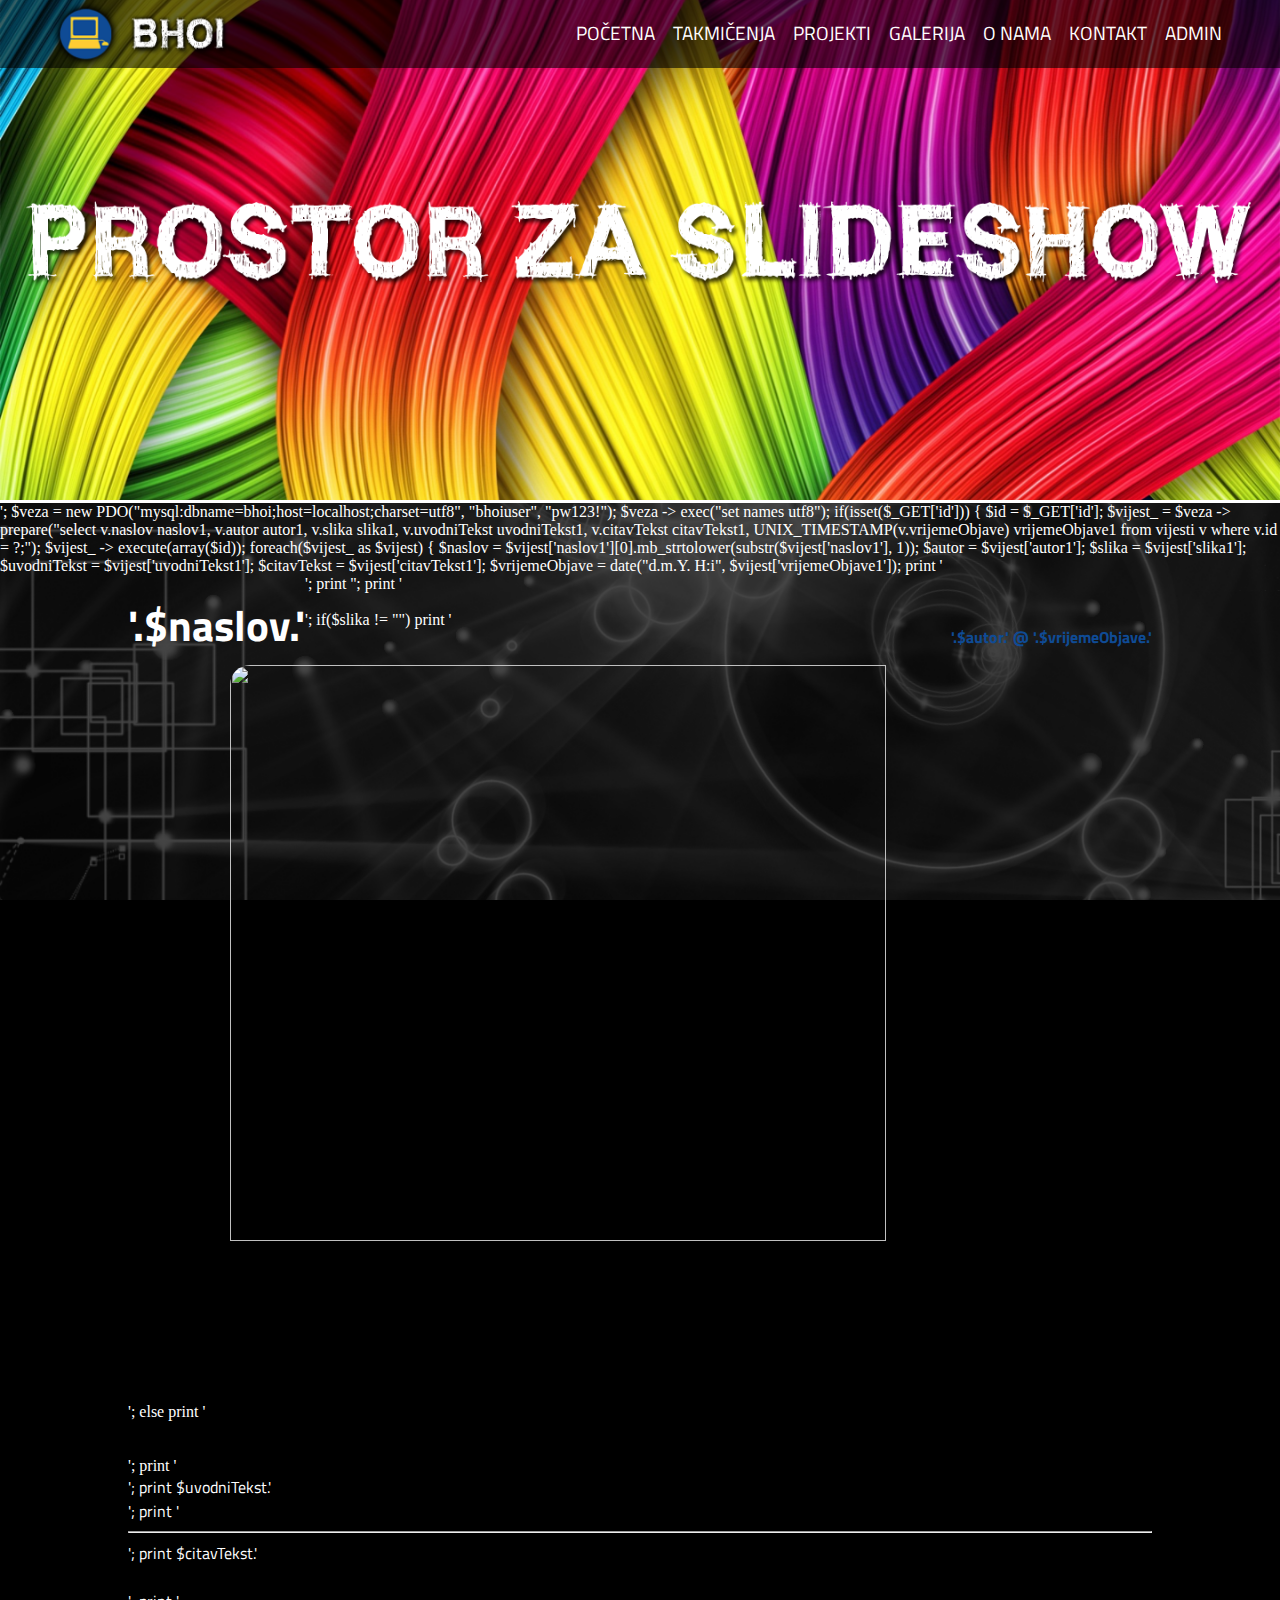
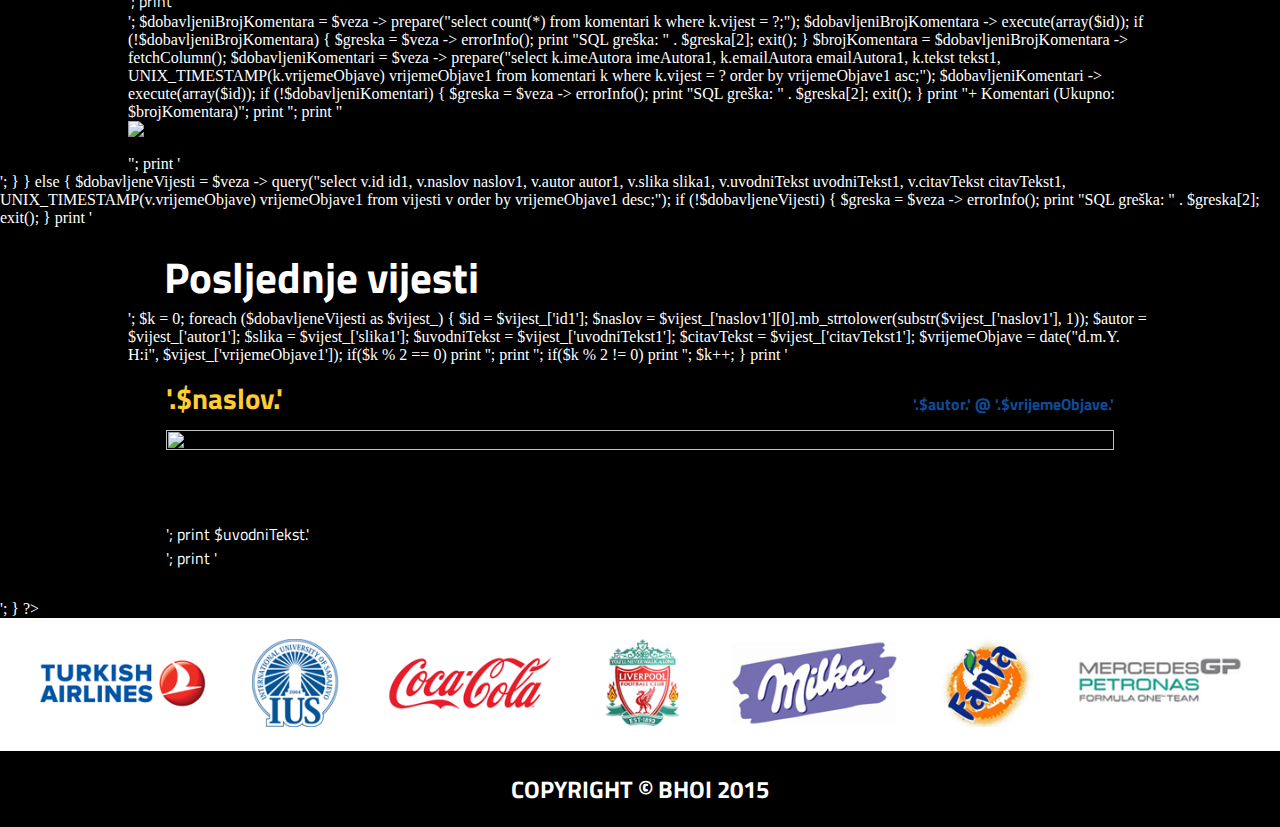
==== commit 2b98f529: "Spirala 5" ====
--- a/index.html
+++ b/index.html
@@ -22,6 +22,7 @@
                     <li><a onclick="loadNewPage('gallery.html')">Galerija</a></li>
                     <li><a onclick="loadNewPage('about.html')">O&nbsp;nama</a></li>
                     <li><a href="contact.php">Kontakt</a></li>
+                    <li><a href="admin.php">Admin</a></li>
                 </ul>
             </div>
         </div>
--- a/styles/main.css
+++ b/styles/main.css
@@ -128,7 +128,7 @@
         display: none;
     }
 
-#main_wrapper {
+#main_wrapper, #form_body {
     background-clip: border-box;
     background-color: #000;
     background-image: url(../images/latest.png);
@@ -147,7 +147,7 @@
         margin-left: 12.8%;
     }
 
-#news, #contests, #projects, #gallery, #about, #contact, #read_news {
+#news, #contests, #projects, #gallery, #about, #contact, #read_news, #admin, #form {
     width: 80%;
     margin-left: auto;
     margin-right: auto;
@@ -178,6 +178,17 @@
 }
 
     a.more:hover {
+        color: #0F4B95;
+    }
+
+a.comments {
+    font-family: 'Titillium Web', sans-serif;
+    font-size: 14pt;
+    text-transform: uppercase;
+    color: #FFCC33;
+}
+
+    a.comments:hover {
         color: #0F4B95;
     }
 
@@ -260,18 +271,18 @@
         padding: 20px;
     }
 
-#contests table {
+#contests table, #admin table, #form table {
     border: 1px solid #FFF;
     margin-left: auto;
     margin-right: auto;
     margin-top: 18px;
 }
 
-    #contests table tr {
-        border: 1px solid #FFF;
-    }
-
-    #contests table td {
+    #contests table tr, #admin table tr, #form table tr {
+        border: 1px solid #FFF;
+    }
+
+    #contests table td, #admin table td, #form table td {
         border: 1px solid #FFF;
         text-align: center;
         font-family: 'Titillium Web', sans-serif;
@@ -286,7 +297,7 @@
         border: 1px solid #FFF;
     }
 
-    #contests table th {
+    #contests table th, #admin table th, #form table th {
         font-family: 'Titillium Web', sans-serif;
         color: #FFF;
         font-size: 12pt;
@@ -312,7 +323,7 @@
     padding-bottom: 20px;
 }
 
-#gallery p, #about p {
+#gallery p, #about p, #comments p {
     font-family: 'Titillium Web', sans-serif;
     color: #FFF;
     font-size: 12pt;
@@ -321,6 +332,81 @@
     padding-bottom: 32px;
 }
 
+#comments p {
+    font-family: 'Titillium Web', sans-serif;
+    color: #FFF;
+    font-size: 12pt;
+    text-align: justify;
+    padding: 0;
+}
+
+#comments a {
+    font-family: 'Titillium Web', sans-serif;
+    font-size: 12pt;
+    color: #FFCC33;
+}
+
+    #comments a:hover {
+        color: #0F4B95;
+    }
+
+#admin [type=text] {
+    width: 200px;
+    height: 30px;
+    font-family: 'Titillium Web', sans-serif;
+    color: #000;
+    font-size: 12pt;
+}
+
+#admin [type=submit] {
+    width: 100px;
+    height: 35px;
+    font-family: 'Titillium Web', sans-serif;
+    color: #000;
+    font-size: 12pt;
+    z-index: 1;
+}
+
+#admin [type=password] {
+    width: 200px;
+    height: 30px;
+    font-family: 'Titillium Web', sans-serif;
+    color: #000;
+    font-size: 12pt;
+}
+    
+#form [type=text] {
+    width: 200px;
+    height: 30px;
+    font-family: 'Titillium Web', sans-serif;
+    color: #000;
+    font-size: 12pt;
+}
+
+#form [type=submit] {
+    width: 100px;
+    height: 35px;
+    font-family: 'Titillium Web', sans-serif;
+    color: #000;
+    font-size: 12pt;
+    z-index: 1;
+}
+
+#form [type=password] {
+    width: 200px;
+    height: 30px;
+    font-family: 'Titillium Web', sans-serif;
+    color: #000;
+    font-size: 12pt;
+}
+
+#form textarea {
+    resize: none;
+    font-family: 'Titillium Web', sans-serif;
+    color: #000;
+    font-size: 12pt;
+}
+
 #contact [type=text] {
     width: 200px;
     height: 30px;
@@ -329,6 +415,14 @@
     font-size: 12pt;
 }
 
+#contact [type=password] {
+    width: 200px;
+    height: 30px;
+    font-family: 'Titillium Web', sans-serif;
+    color: #000;
+    font-size: 12pt;
+}
+
 #contact [type=submit] {
     width: 100px;
     height: 35px;
@@ -351,14 +445,14 @@
     font-size: 12pt;
 }
 
-#contact p {
+#contact p, #form p, #admin p {
     padding-top: 10px;
     font-family: 'Titillium Web', sans-serif;
     color: #FFF;
     font-size: 12pt;
 }
 
-#contact h4 {
+#contact h4, #form h4, #admin h4  {
     font-family: 'Titillium Web', sans-serif;
     color: #FFF;
     font-size: 16pt;
@@ -366,7 +460,7 @@
     padding-top: 10px;
 }
 
-#contact h6 {
+#contact h6, #form h6, #admin h6  {
     font-family: 'Titillium Web', sans-serif;
     color: #FFF;
     font-size: 6pt;
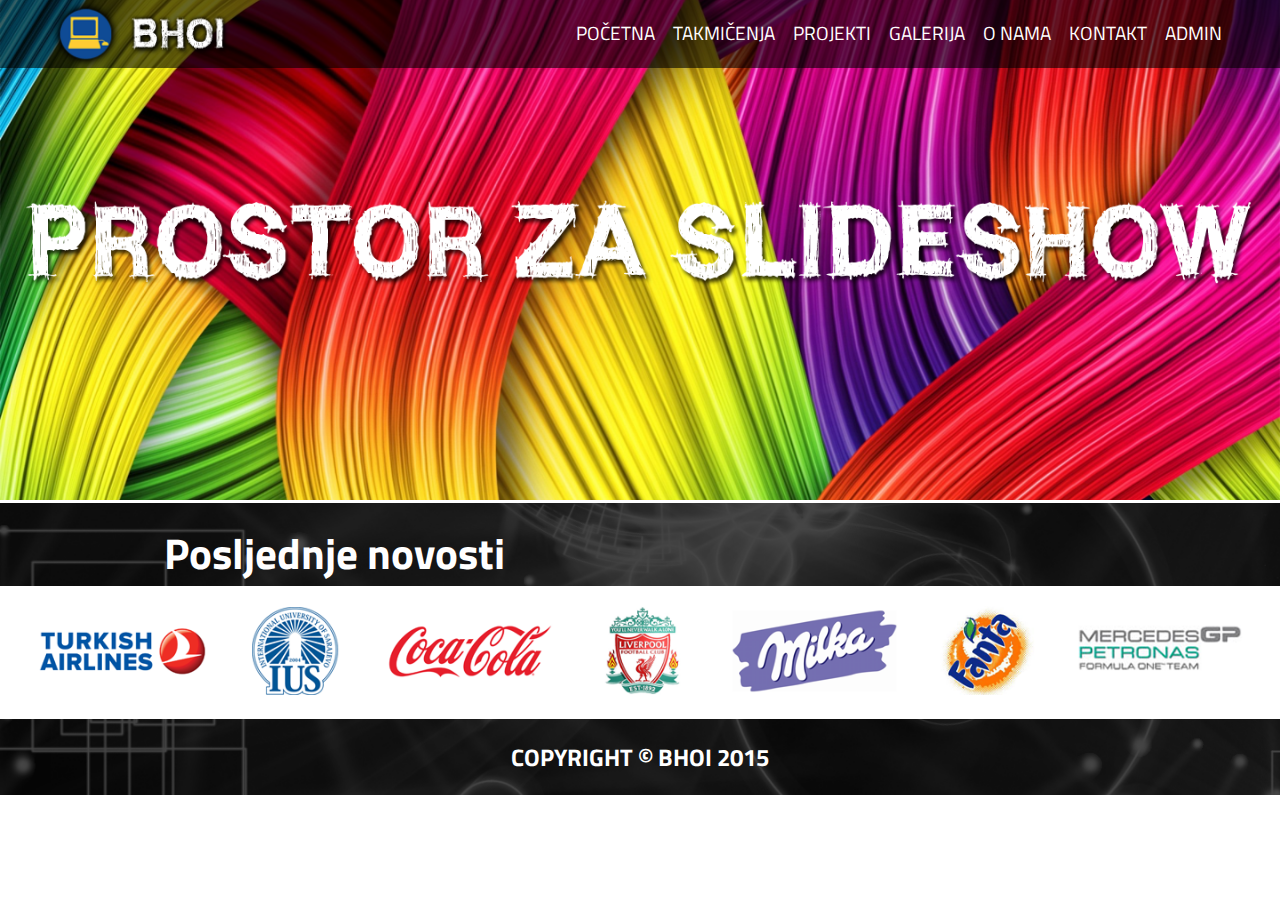
==== commit 4f66f07b: "Spirala 6" ====
--- a/index.html
+++ b/index.html
@@ -9,6 +9,7 @@
     <script src="scripts/validation.js" type="text/javascript"></script>
     <script src="scripts/navigation.js" type="text/javascript"></script>
     <script src="scripts/services.js" type="text/javascript"></script>
+    <script src="scripts/communication.js" type="text/javascript"></script>
 </head>
 <body>
     <div id="slideshow">
@@ -16,12 +17,12 @@
             <div id="menu">
                 <img src="images/Logo.png" alt="Logo">
                 <ul>
-                    <li><a onclick="loadNewPage('news.php')">Početna</a></li>
+                    <li><a onclick="loadNewPage('news.html')">Početna</a></li>
                     <li><a onclick="loadNewPage('contests.html')">Takmičenja</a></li>
                     <li><a onclick="loadNewPage('projects.html')">Projekti</a></li>
                     <li><a onclick="loadNewPage('gallery.html')">Galerija</a></li>
                     <li><a onclick="loadNewPage('about.html')">O&nbsp;nama</a></li>
-                    <li><a href="contact.php">Kontakt</a></li>
+                    <li><a onclick="loadNewPage('contact.html')">Kontakt</a></li>
                     <li><a href="admin.php">Admin</a></li>
                 </ul>
             </div>
--- a/styles/main.css
+++ b/styles/main.css
@@ -157,6 +157,7 @@
     #news table {
         width: 95%;
         margin-left: 2.5%;
+        table-layout:fixed;
     }
 
         #news table td {
@@ -182,10 +183,12 @@
     }
 
 a.comments {
+    float: left;
     font-family: 'Titillium Web', sans-serif;
     font-size: 14pt;
     text-transform: uppercase;
     color: #FFCC33;
+    margin-top: 10px;
 }
 
     a.comments:hover {
@@ -332,7 +335,7 @@
     padding-bottom: 32px;
 }
 
-#comments p {
+div.comments p {
     font-family: 'Titillium Web', sans-serif;
     color: #FFF;
     font-size: 12pt;
@@ -340,13 +343,13 @@
     padding: 0;
 }
 
-#comments a {
+div.comments a {
     font-family: 'Titillium Web', sans-serif;
     font-size: 12pt;
     color: #FFCC33;
 }
 
-    #comments a:hover {
+    div.comments a:hover {
         color: #0F4B95;
     }
 
@@ -445,6 +448,30 @@
     font-size: 12pt;
 }
 
+div.comments [type=text] {
+    width: 200px;
+    height: 30px;
+    font-family: 'Titillium Web', sans-serif;
+    color: #000;
+    font-size: 12pt;
+}
+
+div.comments [type=submit] {
+    width: 100px;
+    height: 35px;
+    font-family: 'Titillium Web', sans-serif;
+    color: #000;
+    font-size: 12pt;
+    z-index: 1;
+}
+
+div.comments textarea {
+    resize: none;
+    font-family: 'Titillium Web', sans-serif;
+    color: #000;
+    font-size: 12pt;
+}
+
 #contact p, #form p, #admin p {
     padding-top: 10px;
     font-family: 'Titillium Web', sans-serif;
@@ -480,16 +507,16 @@
 }
 
 .error1 {
-    width: 25px;
-    height: 25px;
+    width: 25px !important;
+    height: 25px !important;
     padding-left: 5px;
     margin-bottom: -6px;
     display: none;
 }
 
 .error2 {
-    width: 25px;
-    height: 25px;
+    width: 25px !important;
+    height: 25px !important;
     padding-left: 5px;
     display: none;
 }
@@ -621,3 +648,7 @@
         color: #FFF;
         font-size: 6pt;
     }
+
+#website, #provjera {
+    display: none;
+}
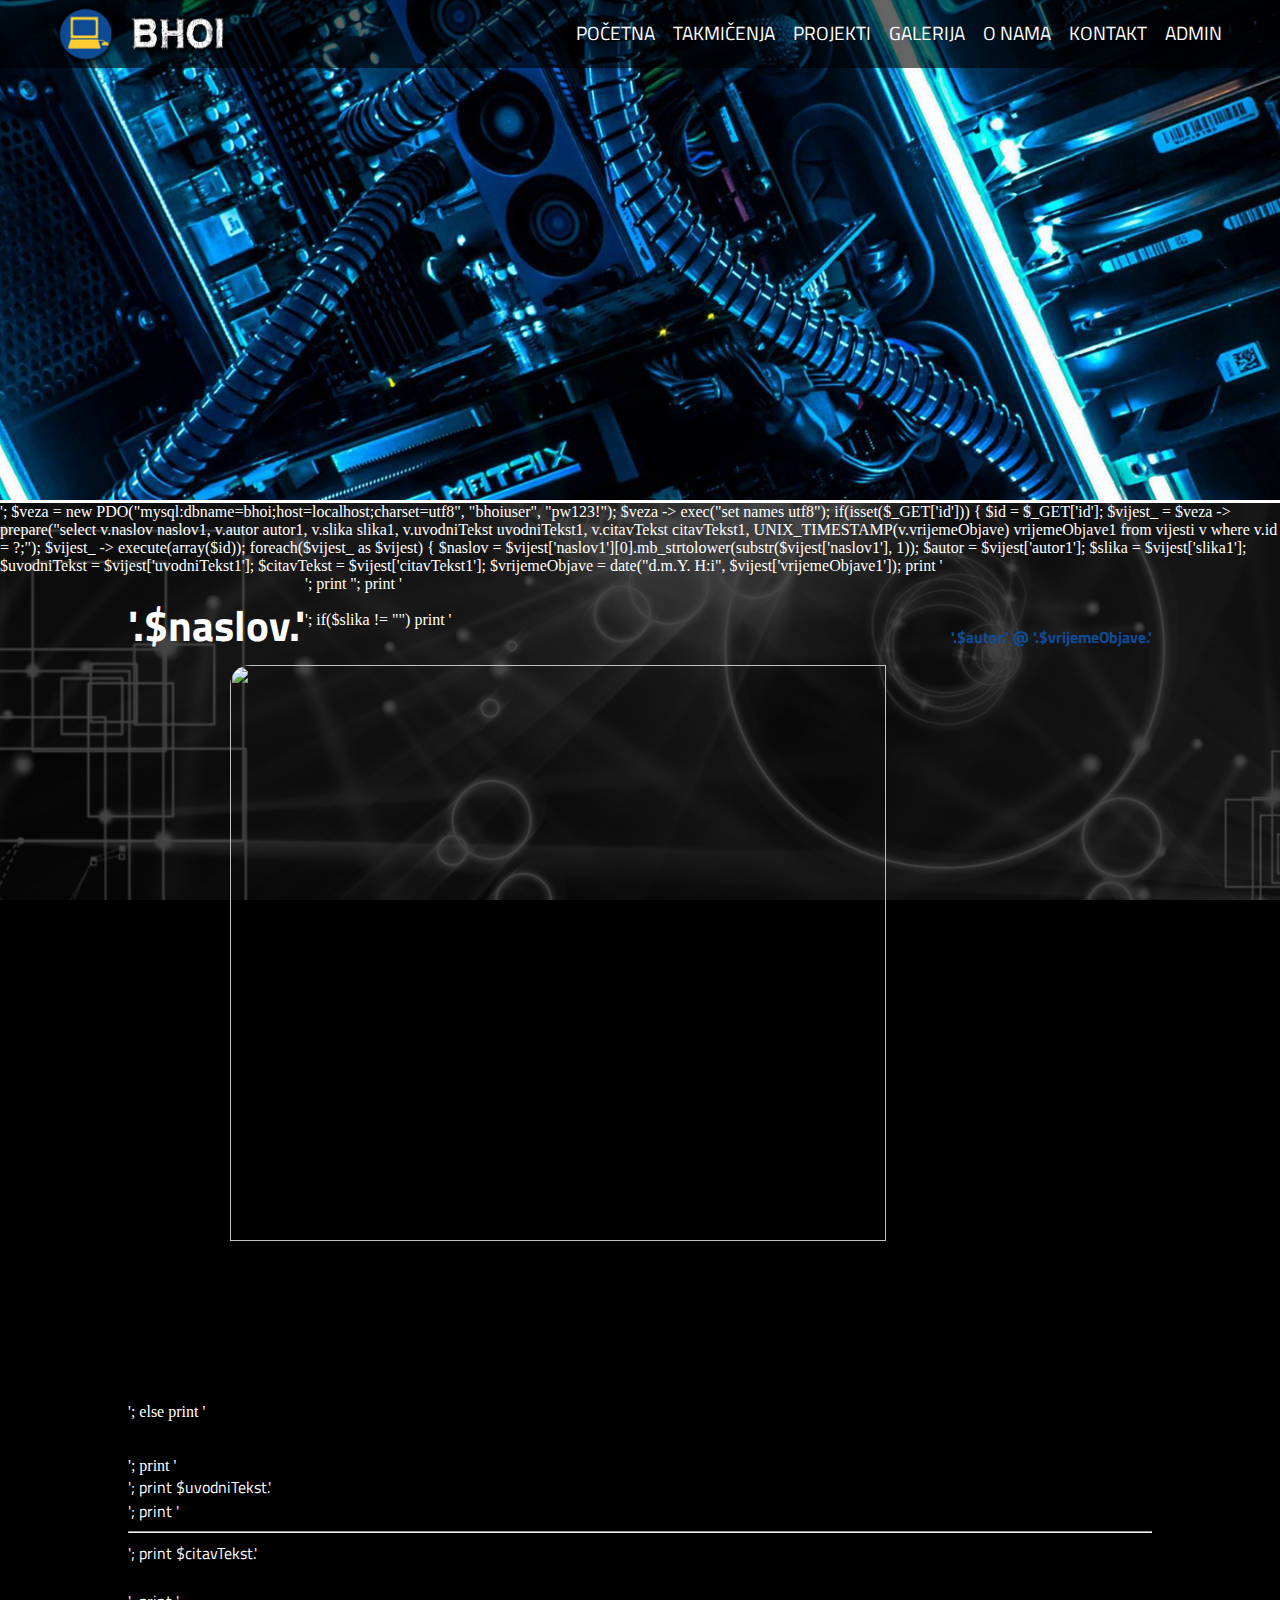
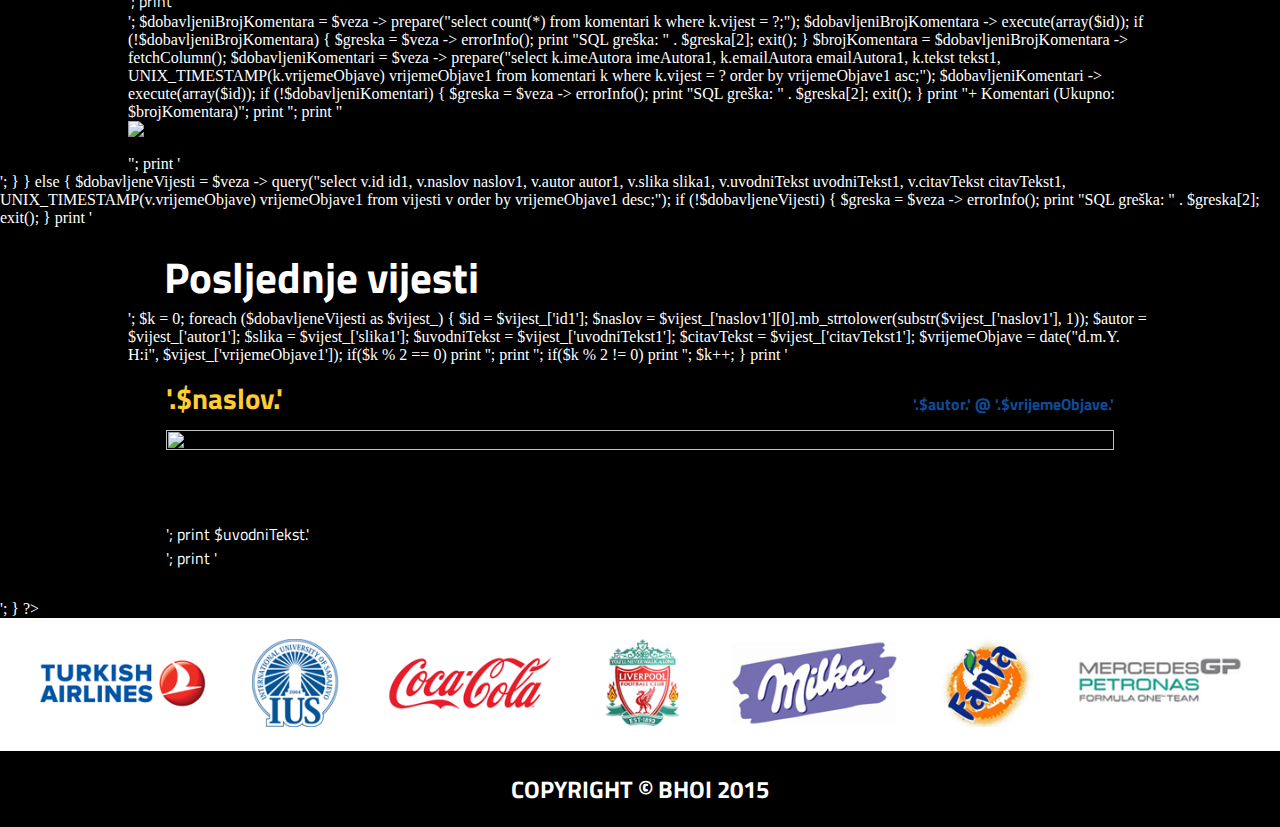
==== commit 1fb3c7db: "Konacan dojam" ====
--- a/index.html
+++ b/index.html
@@ -6,10 +6,9 @@
     <link rel="stylesheet" type="text/css" href="styles/main.css">
     <link rel="icon" href="images/favicon.ico" type="image/x-icon">
     <script src="scripts/dropdown.js" type="text/javascript"></script>
-    <script src="scripts/validation.js" type="text/javascript"></script>
     <script src="scripts/navigation.js" type="text/javascript"></script>
     <script src="scripts/services.js" type="text/javascript"></script>
-    <script src="scripts/communication.js" type="text/javascript"></script>
+    <script src="scripts/slideshow.js" type="text/javascript"></script>
 </head>
 <body>
     <div id="slideshow">
@@ -17,12 +16,12 @@
             <div id="menu">
                 <img src="images/Logo.png" alt="Logo">
                 <ul>
-                    <li><a onclick="loadNewPage('news.html')">Početna</a></li>
+                    <li><a onclick="loadNewPage('news.php')">Početna</a></li>
                     <li><a onclick="loadNewPage('contests.html')">Takmičenja</a></li>
                     <li><a onclick="loadNewPage('projects.html')">Projekti</a></li>
                     <li><a onclick="loadNewPage('gallery.html')">Galerija</a></li>
                     <li><a onclick="loadNewPage('about.html')">O&nbsp;nama</a></li>
-                    <li><a onclick="loadNewPage('contact.html')">Kontakt</a></li>
+                    <li><a href="contact.php">Kontakt</a></li>
                     <li><a href="admin.php">Admin</a></li>
                 </ul>
             </div>
--- a/styles/main.css
+++ b/styles/main.css
@@ -13,7 +13,6 @@
 #slideshow {
     background-clip: border-box;
     background-color: #000;
-    background-image: url(../images/slideshow.png);
     background-origin: padding-box;
     background-position: center center;
     background-repeat: no-repeat;
@@ -157,7 +156,6 @@
     #news table {
         width: 95%;
         margin-left: 2.5%;
-        table-layout:fixed;
     }
 
         #news table td {
@@ -183,12 +181,10 @@
     }
 
 a.comments {
-    float: left;
     font-family: 'Titillium Web', sans-serif;
     font-size: 14pt;
     text-transform: uppercase;
     color: #FFCC33;
-    margin-top: 10px;
 }
 
     a.comments:hover {
@@ -309,6 +305,30 @@
         width: 25%;
     }
 
+#gallery table {
+    width: 95%;
+    margin-left: auto;
+    margin-right: auto;
+    margin-top: 18px;
+}
+    #gallery table td {
+        text-align: center;
+        font-family: 'Titillium Web', sans-serif;
+        color: #FFF;
+        font-size: 12pt;
+        padding: 10px;
+    }
+
+#gallery img {
+    width: 320px;
+    height: 190px;
+    border-radius: 10px;
+}
+
+        #gallery img:hover {
+            border: solid 1px white;
+        }
+
 a.link {
     color: #FFCC33;
 }
@@ -335,7 +355,7 @@
     padding-bottom: 32px;
 }
 
-div.comments p {
+#comments p {
     font-family: 'Titillium Web', sans-serif;
     color: #FFF;
     font-size: 12pt;
@@ -343,13 +363,13 @@
     padding: 0;
 }
 
-div.comments a {
+#comments a {
     font-family: 'Titillium Web', sans-serif;
     font-size: 12pt;
     color: #FFCC33;
 }
 
-    div.comments a:hover {
+    #comments a:hover {
         color: #0F4B95;
     }
 
@@ -448,30 +468,6 @@
     font-size: 12pt;
 }
 
-div.comments [type=text] {
-    width: 200px;
-    height: 30px;
-    font-family: 'Titillium Web', sans-serif;
-    color: #000;
-    font-size: 12pt;
-}
-
-div.comments [type=submit] {
-    width: 100px;
-    height: 35px;
-    font-family: 'Titillium Web', sans-serif;
-    color: #000;
-    font-size: 12pt;
-    z-index: 1;
-}
-
-div.comments textarea {
-    resize: none;
-    font-family: 'Titillium Web', sans-serif;
-    color: #000;
-    font-size: 12pt;
-}
-
 #contact p, #form p, #admin p {
     padding-top: 10px;
     font-family: 'Titillium Web', sans-serif;
@@ -507,16 +503,16 @@
 }
 
 .error1 {
-    width: 25px !important;
-    height: 25px !important;
+    width: 25px;
+    height: 25px;
     padding-left: 5px;
     margin-bottom: -6px;
     display: none;
 }
 
 .error2 {
-    width: 25px !important;
-    height: 25px !important;
+    width: 25px;
+    height: 25px;
     padding-left: 5px;
     display: none;
 }
@@ -648,7 +644,3 @@
         color: #FFF;
         font-size: 6pt;
     }
-
-#website, #provjera {
-    display: none;
-}
